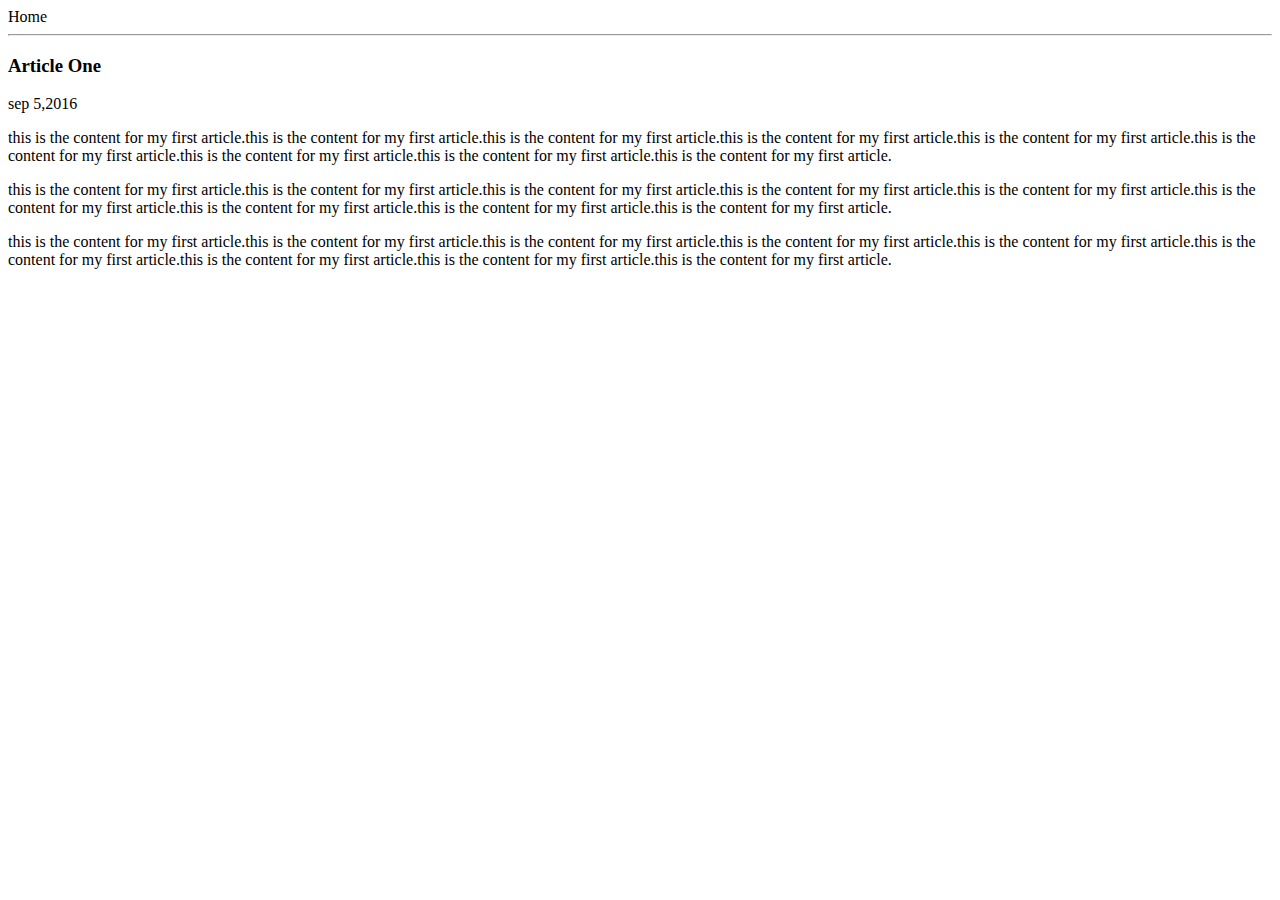
==== ui/article-one.html @ a7e2c309 "[imad-console] Updates ui/article-one.html" ====
<html>
<head>
    <title>
        Article one:Sharath
    </title>
</head>
<body>
    <div>
        <o href="/">Home</o>
        
    </div>
    <hr/>
    <h3>
        Article One
    </h3>
    <div>
        sep 5,2016
    </div>
    <div>
        
        <p>
        this is the content for my first article.this is the content for my first article.this is the content for my first article.this is the content for my first article.this is the content for my first article.this is the content for my first article.this is the content for my first article.this is the content for my first article.this is the content for my first article.
        </p>    
        <p>
        this is the content for my first article.this is the content for my first article.this is the content for my first article.this is the content for my first article.this is the content for my first article.this is the content for my first article.this is the content for my first article.this is the content for my first article.this is the content for my first article.
        </p>    
        <p>
        this is the content for my first article.this is the content for my first article.this is the content for my first article.this is the content for my first article.this is the content for my first article.this is the content for my first article.this is the content for my first article.this is the content for my first article.this is the content for my first article.
        </p>    
    </div>
</body>
</html>
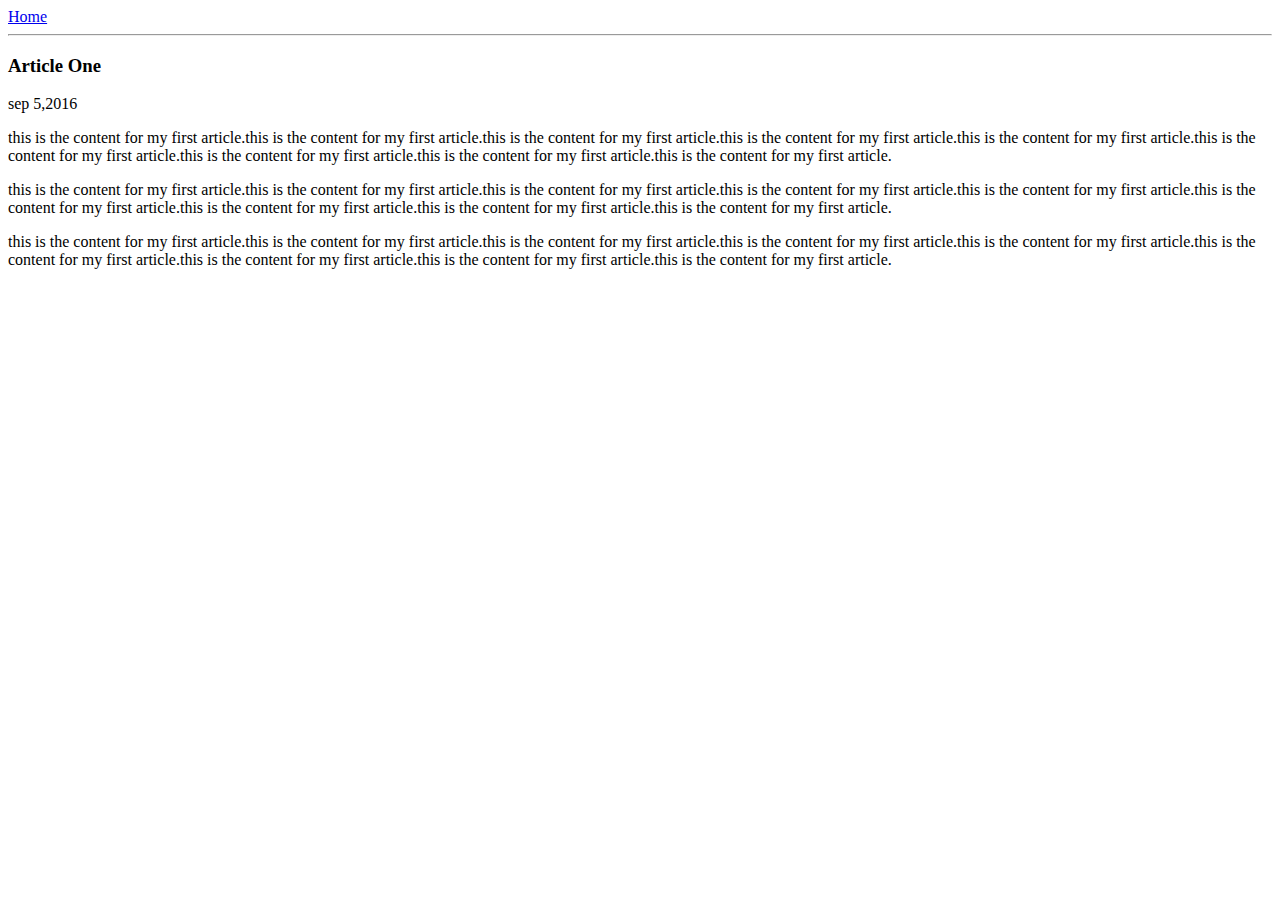
==== commit 3bc81133: "[imad-console] Updates ui/article-one.html" ====
--- a/ui/article-one.html
+++ b/ui/article-one.html
@@ -6,7 +6,7 @@
 </head>
 <body>
     <div>
-        <o href="/">Home</o>
+        <a href="/">Home</a>
         
     </div>
     <hr/>
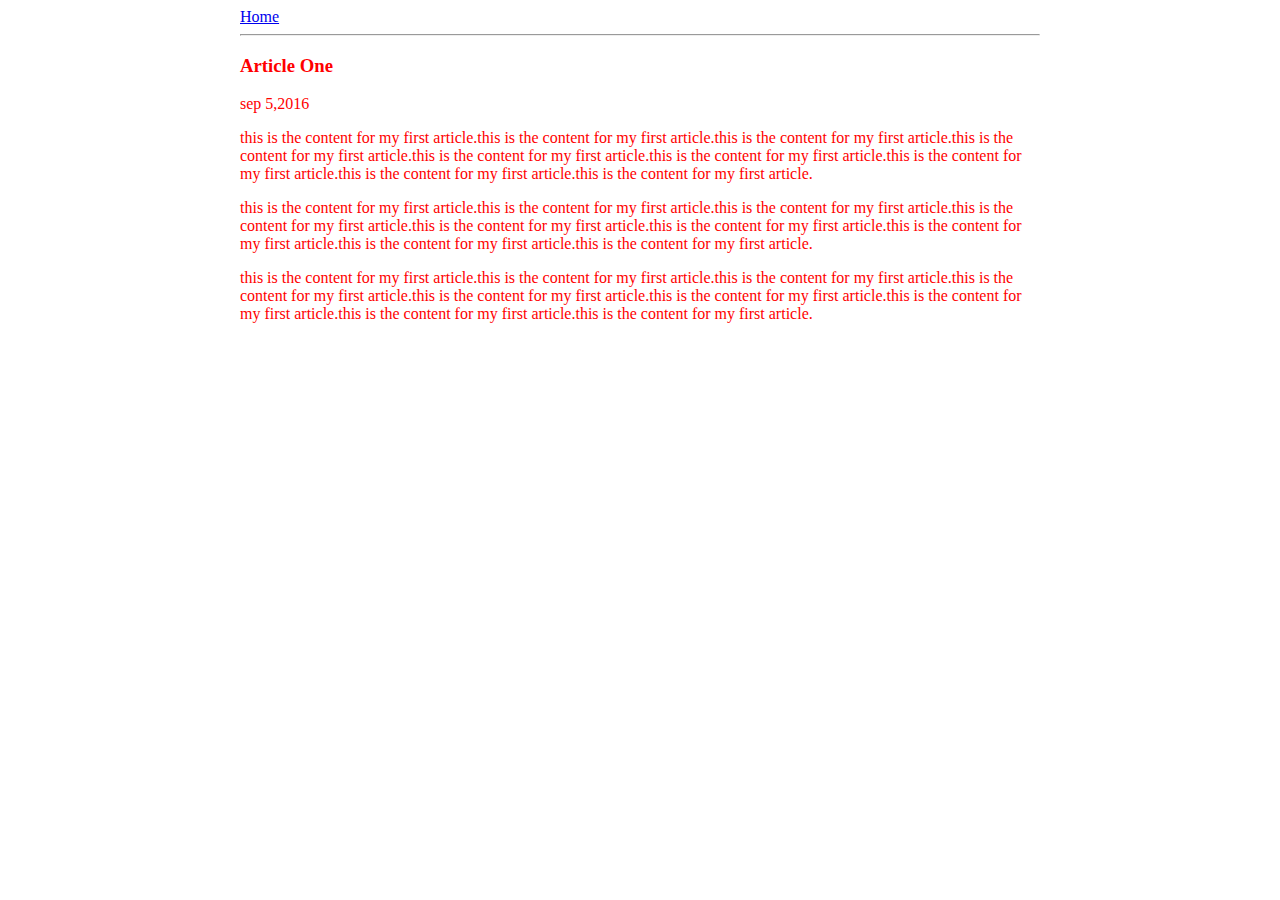
==== commit 2493df0b: "[imad-console] Updates ui/article-one.html" ====
--- a/ui/article-one.html
+++ b/ui/article-one.html
@@ -3,8 +3,16 @@
     <title>
         Article one:Sharath
     </title>
+<style>
+    .container{
+        max-width:800px;
+        margin:0 auto;
+        color:red;
+    }
+</style>
 </head>
 <body>
+    <div class="container">
     <div>
         <a href="/">Home</a>
         
@@ -28,5 +36,6 @@
         this is the content for my first article.this is the content for my first article.this is the content for my first article.this is the content for my first article.this is the content for my first article.this is the content for my first article.this is the content for my first article.this is the content for my first article.this is the content for my first article.
         </p>    
     </div>
+    </div>
 </body>
 </html>
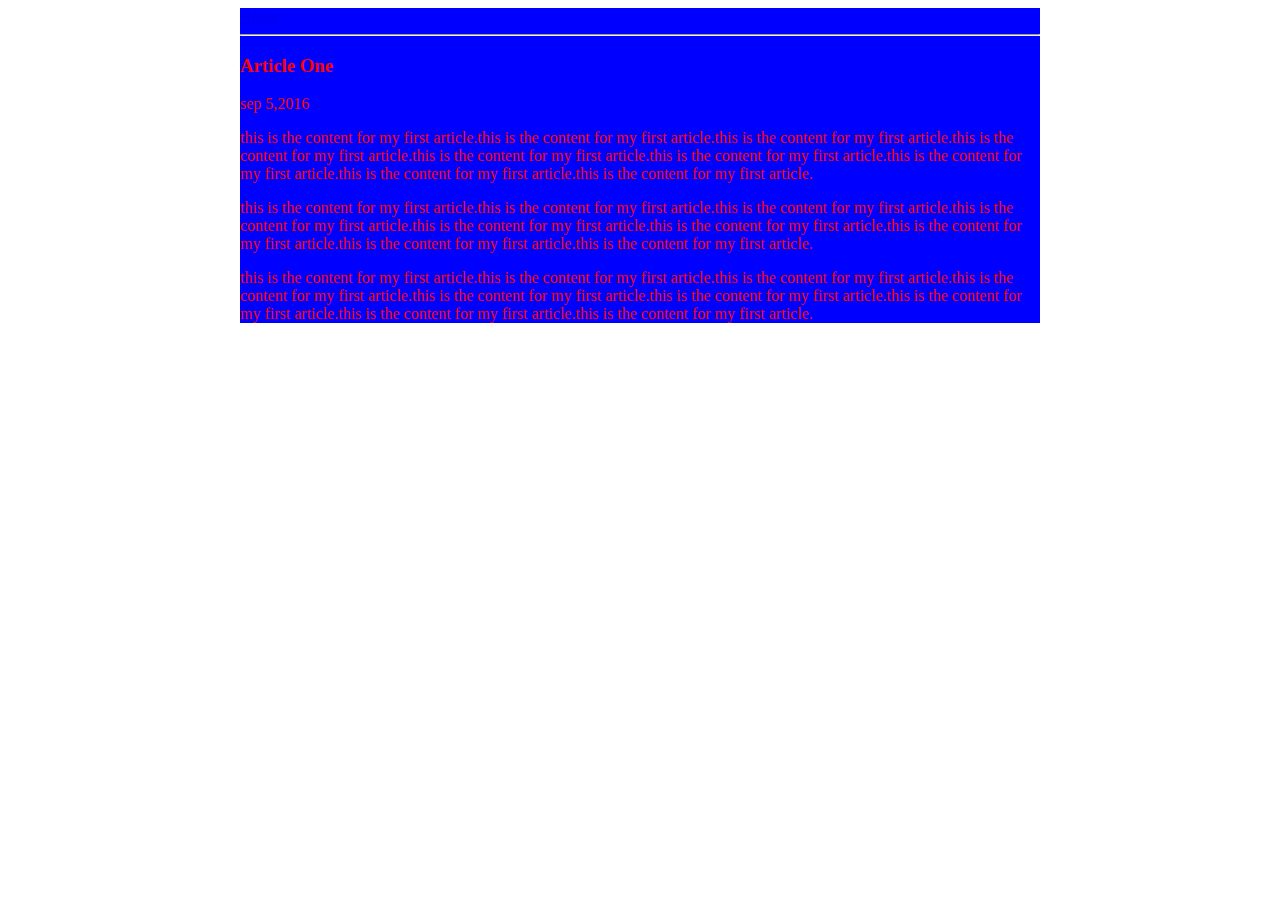
==== commit 7256bd36: "[imad-console] Updates ui/article-one.html" ====
--- a/ui/article-one.html
+++ b/ui/article-one.html
@@ -8,6 +8,7 @@
         max-width:800px;
         margin:0 auto;
         color:red;
+        background-color:blue;
     }
 </style>
 </head>
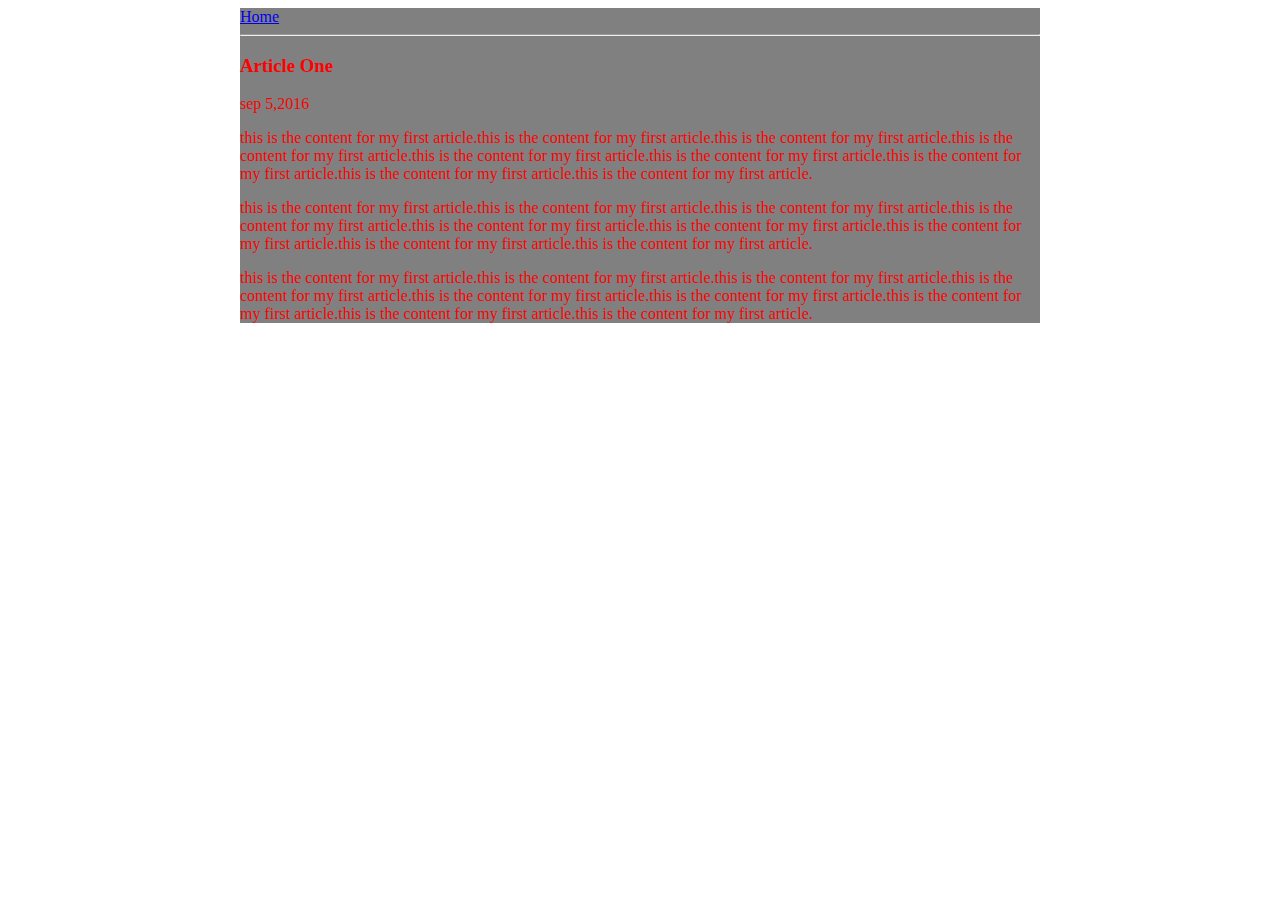
==== commit 0c2fdda3: "[imad-console] Updates ui/article-one.html" ====
--- a/ui/article-one.html
+++ b/ui/article-one.html
@@ -8,7 +8,7 @@
         max-width:800px;
         margin:0 auto;
         color:red;
-        background-color:blue;
+        background-color:grey;
     }
 </style>
 </head>
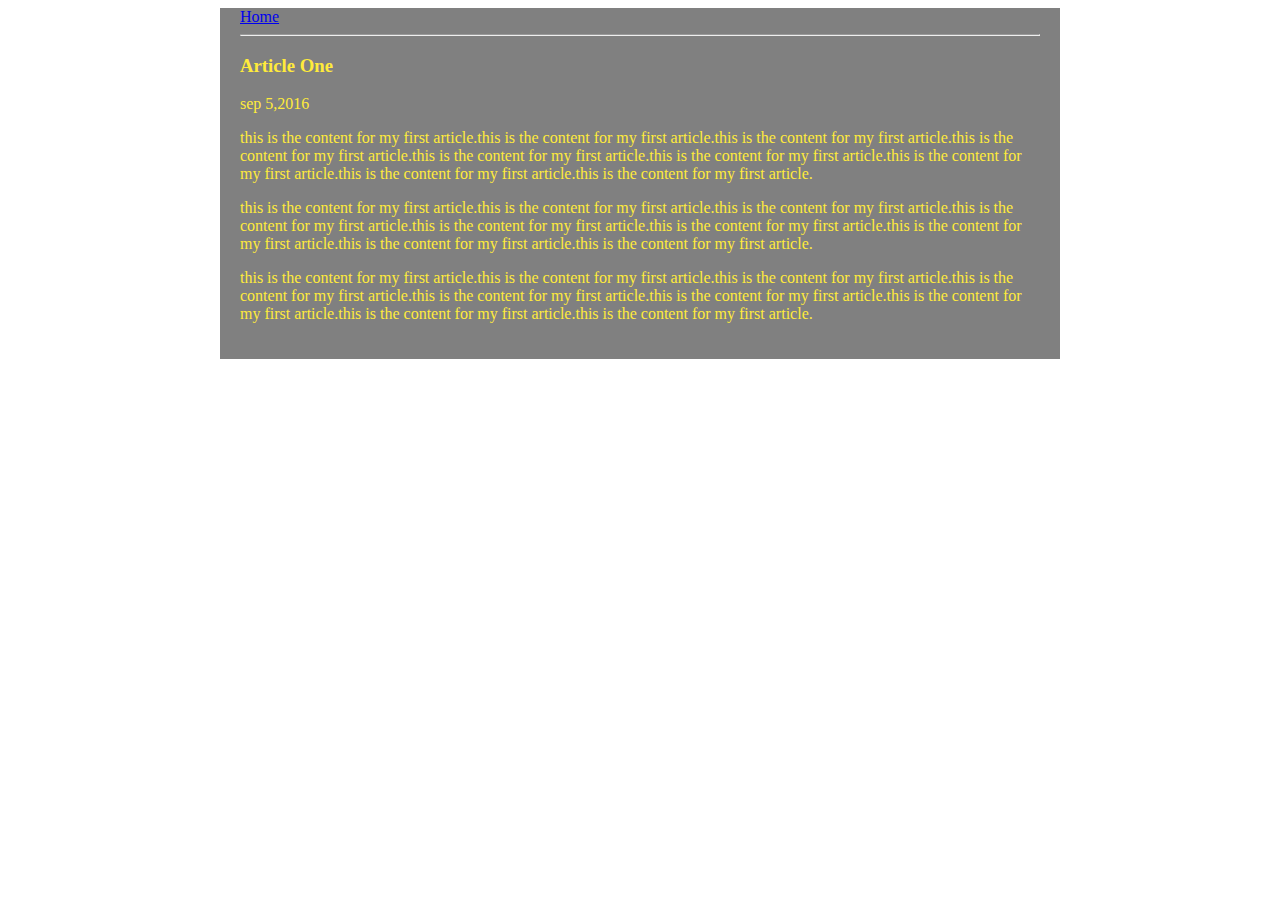
==== commit 819de2cb: "[imad-console] Updates ui/article-one.html" ====
--- a/ui/article-one.html
+++ b/ui/article-one.html
@@ -3,12 +3,16 @@
     <title>
         Article one:Sharath
     </title>
+    <meta name="viewport" content="width-device-width, initial-scale=1 " />
 <style>
     .container{
-        max-width:800px;
-        margin:0 auto;
-        color:red;
-        background-color:grey;
+       max-width: 800px;
+    margin: 0 auto;
+    color: #FFEB3B;
+    background-color: grey;
+    padding-left: 20px;
+    padding-bottom: 20px;
+    padding-right: 20px;
     }
 </style>
 </head>
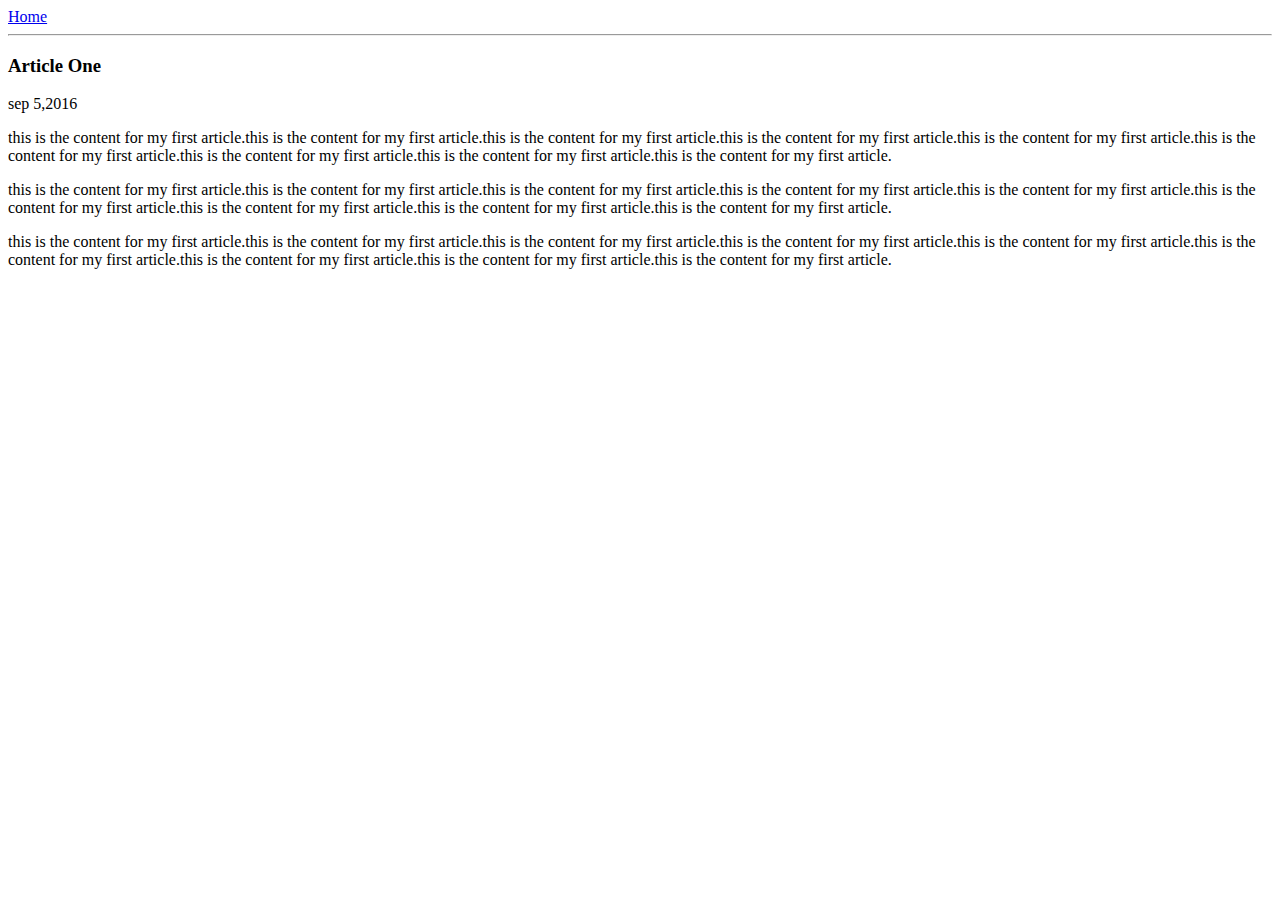
==== commit 0720192f: "[imad-console] Updates ui/article-one.html" ====
--- a/ui/article-one.html
+++ b/ui/article-one.html
@@ -4,17 +4,7 @@
         Article one:Sharath
     </title>
     <meta name="viewport" content="width-device-width, initial-scale=1 " />
-<style>
-    .container{
-       max-width: 800px;
-    margin: 0 auto;
-    color: #FFEB3B;
-    background-color: grey;
-    padding-left: 20px;
-    padding-bottom: 20px;
-    padding-right: 20px;
-    }
-</style>
+    <link href="/ui/style.css" rel="stylesheet" />
 </head>
 <body>
     <div class="container">
